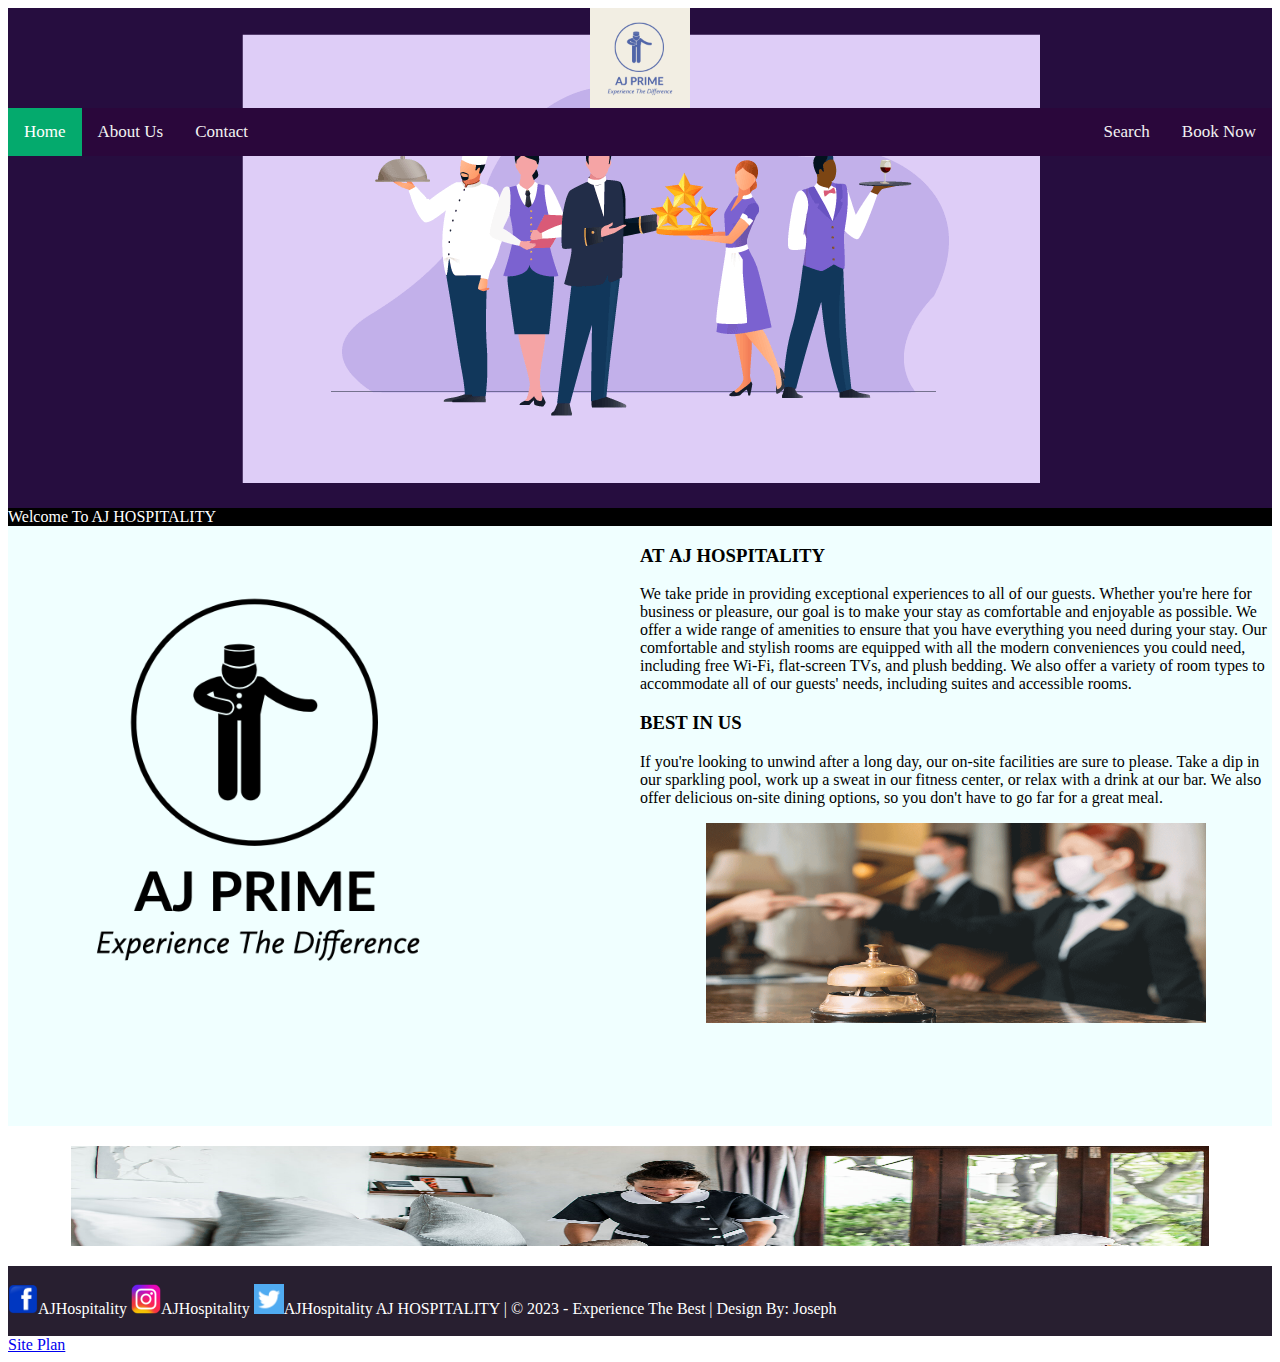
==== MYWEBSITE/index.html @ fcfc6840 "hgsa" ====
<!DOCTYPE html>
<html lang="en">
<head>
    <meta charset="UTF-8">
    <meta http-equiv="X-UA-Compatible" content="IE=edge">
    <meta name="viewport" content="width=device-width, initial-scale=1.0">
    <title>AJ HOSPITALITY | Home Page</title>
    <link rel="stylesheet" href="style/style.css" />
</head>

<body>
    <div id="main">

        <div id="banner" style="background-image: url(img/banner.png); height: 500px; width: 100%; background-position: center; background-repeat: no-repeat; background-size: auto;">
            
                <div id="logo"><img src="img/l4.jpeg" alt="logo" height=100px width=100px style="display: block;
                    margin-left: auto; margin-right: auto;"></div>
            
            <div id="nav">
                
                <div class="topnav">
                    <a class="active" href="index.html">Home</a>
                    <a href="about.html">About Us</a>
                    <a href="contact.html">Contact</a>
                    <div class="topnav-right">
                      <a href="#search">Search</a>
                      <a href="#booknow">Book Now</a>
                    </div>
                  </div>

            </div>
            
        </div>

    <div id="WelcomeNote">Welcome To AJ HOSPITALITY</div>

    <div id="midpage">
        <div id="bannerpic"><img src="img/l1.png" style="height: 500px; width: 500px;"></div>
        <div id="bannertext"> <h3>AT <B>AJ HOSPITALITY</B></h3> We take pride in providing exceptional experiences to all of our guests. Whether you're here for business or pleasure, our goal is to make your stay as comfortable and enjoyable as possible.
            We offer a wide range of amenities to ensure that you have everything you need during your stay. Our comfortable and stylish rooms are equipped with all the modern conveniences you could need, including free Wi-Fi, flat-screen TVs, and plush bedding. We also offer a 
            variety of room types to accommodate all of our guests' needs, including suites and accessible rooms.

        <h3><strong>BEST IN US</strong></h3>
        If you're looking to unwind after a long day, our on-site facilities are sure to please. Take a dip in our sparkling pool, work up a sweat in our fitness center, or relax with a drink at our bar.
         We also offer delicious on-site dining options, so you don't have to go far for a great meal.
         <p>

        <center><img src="img/ok.png" height="200px" width="500px"></center>
         </p>
        </div>
    </div>

    <div id="space"></div>

    <div id="downimmage"><img src="img/hospitality-banner.jpeg" height="100px" width="90%" style="display: block;
        margin-left: auto; margin-right: auto;"></div>
    <div id="space"></div>

    <div id="footer"><br>
        
        <img src="img/facebook.png" alt="facebook" width=30px height=30px>AJHospitality
       <img src="img/instagram.png" alt="instagram" width=30px height=30px>AJHospitality
       <img src="img/twitter.png" alt="twitter" width=30px height=30px>AJHospitality
AJ HOSPITALITY | &copy; 2023 - Experience The Best | Design By: Joseph</div>
<div class="center" style="display: block; margin-left: auto; margin-right: auto;"><a href="site-plan.html">Site Plan</a></div>


    </div>
</body>

</html>
---- MYWEBSITE/style/style.css ----
#main{
    height: auto;
    width: 100%;
    align-content: center;
    }

#banner{height: 500px;
        width: 100%;
        background-color: rgb(38, 13, 63);
    }

#WelcomeNote{background-color: black;
             color: rgb(255, 255, 255);
            width: 100%;}

#midpage{height: 600px; width: 100%; background-color: #f0ffff;}
#bannerpic{height: 600px; width: 50%; float: left;}
#bannertext{height: 600px; width: 50%; float: right;}
#space{height: 20px; width: 100%;}
#downimmage{height: 100px; width: 100%;}
#footer{height: 70px; background-color: rgb(40, 31, 48); color: white;}


/*ABOUT US CSS */ 
#Amidpage{height: auto; width: 100%;}
#leftside{float: left; height: 600px; background-color: #253146; width: 30%;}
#pic{height: 200px; background-color: yellow; width: 30%; float: left;}
#pictext{height: 400px; width: 30%; float: left;}

#rightside{float: right; background-color: aliceblue; height: 600px; width: 70%;}


p{font-family:verdana;}




/*NAVIGATION*/
/*ul {
    list-style-type: none;
    margin: 0;
    padding: 0;
    overflow: hidden;
    background-color: #333;
  }
  
  li {
    float: center;
  }
  
  li a {
    display: block;
    color: white;
    text-align: center;
    padding: 14px 16px;
    text-decoration: none;
  }
  
  li a:hover:not(.active) {
    background-color: #111;
  }
  
  .active {
    background-color: #04AA6D;
  }*/


.topnav {
    overflow: hidden;
    background-color: #2a073b;
  }
  
  .topnav a {
    float: left;
    color: #f2f2f2;
    text-align: center;
    padding: 14px 16px;
    text-decoration: none;
    font-size: 17px;
  }
  
  .topnav a:hover {
    background-color: #ddd;
    color: black;
  }
  
  .topnav a.active {
    background-color: #04AA6D;
    color: white;
  }
  
  .topnav-right {
    float: right;
  }


  .button {
    background-color: #2e0267; /* Green */
    border: none;
    color: white;
    padding: 15px 32px;
    text-align: center;
    text-decoration: none;
    display: inline-block;
    font-size: 16px;
    margin: 4px 2px;
    cursor: pointer;
    -webkit-transition-duration: 0.4s; /* Safari */
    transition-duration: 0.4s;
  }
  
  .button2:hover {
    box-shadow: 0 12px 16px 0 rgba(0,0,0,0.24),0 17px 50px 0 rgba(0,0,0,0.19);
  }

  #contactpic{height: 500px; width: 100%;}
 

  .container {
    max-width: 400px;
    width: 100%;
    margin: 0 auto;
    position: relative;
  }
  
  #contact input[type="text"],
  #contact input[type="email"],
  #contact input[type="tel"],
  #contact input[type="url"],
  #contact textarea,
  #contact button[type="submit"] {
    font: 400 12px/16px "Roboto", Helvetica, Arial, sans-serif;
  }
  
  #contact {
    background: #F9F9F9;
    padding: 25px;
    margin: 150px 0;
    box-shadow: 0 0 20px 0 rgba(0, 0, 0, 0.2), 0 5px 5px 0 rgba(0, 0, 0, 0.24);
  }
  
  #contact h3 {
    display: block;
    font-size: 30px;
    font-weight: 300;
    margin-bottom: 10px;
  }
  
  #contact h4 {
    margin: 5px 0 15px;
    display: block;
    font-size: 13px;
    font-weight: 400;
  }
  
  fieldset {
    border: medium none !important;
    margin: 0 0 10px;
    min-width: 100%;
    padding: 0;
    width: 100%;
  }
  
  #contact input[type="text"],
  #contact input[type="email"],
  #contact input[type="tel"],
  #contact input[type="url"],
  #contact textarea {
    width: 100%;
    border: 1px solid #ccc;
    background: #FFF;
    margin: 0 0 5px;
    padding: 10px;
  }
  
  #contact input[type="text"]:hover,
  #contact input[type="email"]:hover,
  #contact input[type="tel"]:hover,
  #contact input[type="url"]:hover,
  #contact textarea:hover {
    -webkit-transition: border-color 0.3s ease-in-out;
    -moz-transition: border-color 0.3s ease-in-out;
    transition: border-color 0.3s ease-in-out;
    border: 1px solid #aaa;
  }
  
  #contact textarea {
    height: 100px;
    max-width: 100%;
    resize: none;
  }
  
  #contact button[type="submit"] {
    cursor: pointer;
    width: 100%;
    border: none;
    background: #4CAF50;
    color: #FFF;
    margin: 0 0 5px;
    padding: 10px;
    font-size: 15px;
  }
  
  #contact button[type="submit"]:hover {
    background: #43A047;
    -webkit-transition: background 0.3s ease-in-out;
    -moz-transition: background 0.3s ease-in-out;
    transition: background-color 0.3s ease-in-out;
  }
  
  #contact button[type="submit"]:active {
    box-shadow: inset 0 1px 3px rgba(0, 0, 0, 0.5);
  }
  
  .copyright {
    text-align: center;
  }
  
  #contact input:focus,
  #contact textarea:focus {
    outline: 0;
    border: 1px solid #aaa;
  }
  
  ::-webkit-input-placeholder {
    color: #888;
  }
  
  :-moz-placeholder {
    color: #888;
  }
  
  ::-moz-placeholder {
    color: #888;
  }
  
  :-ms-input-placeholder {
    color: #888;
  }
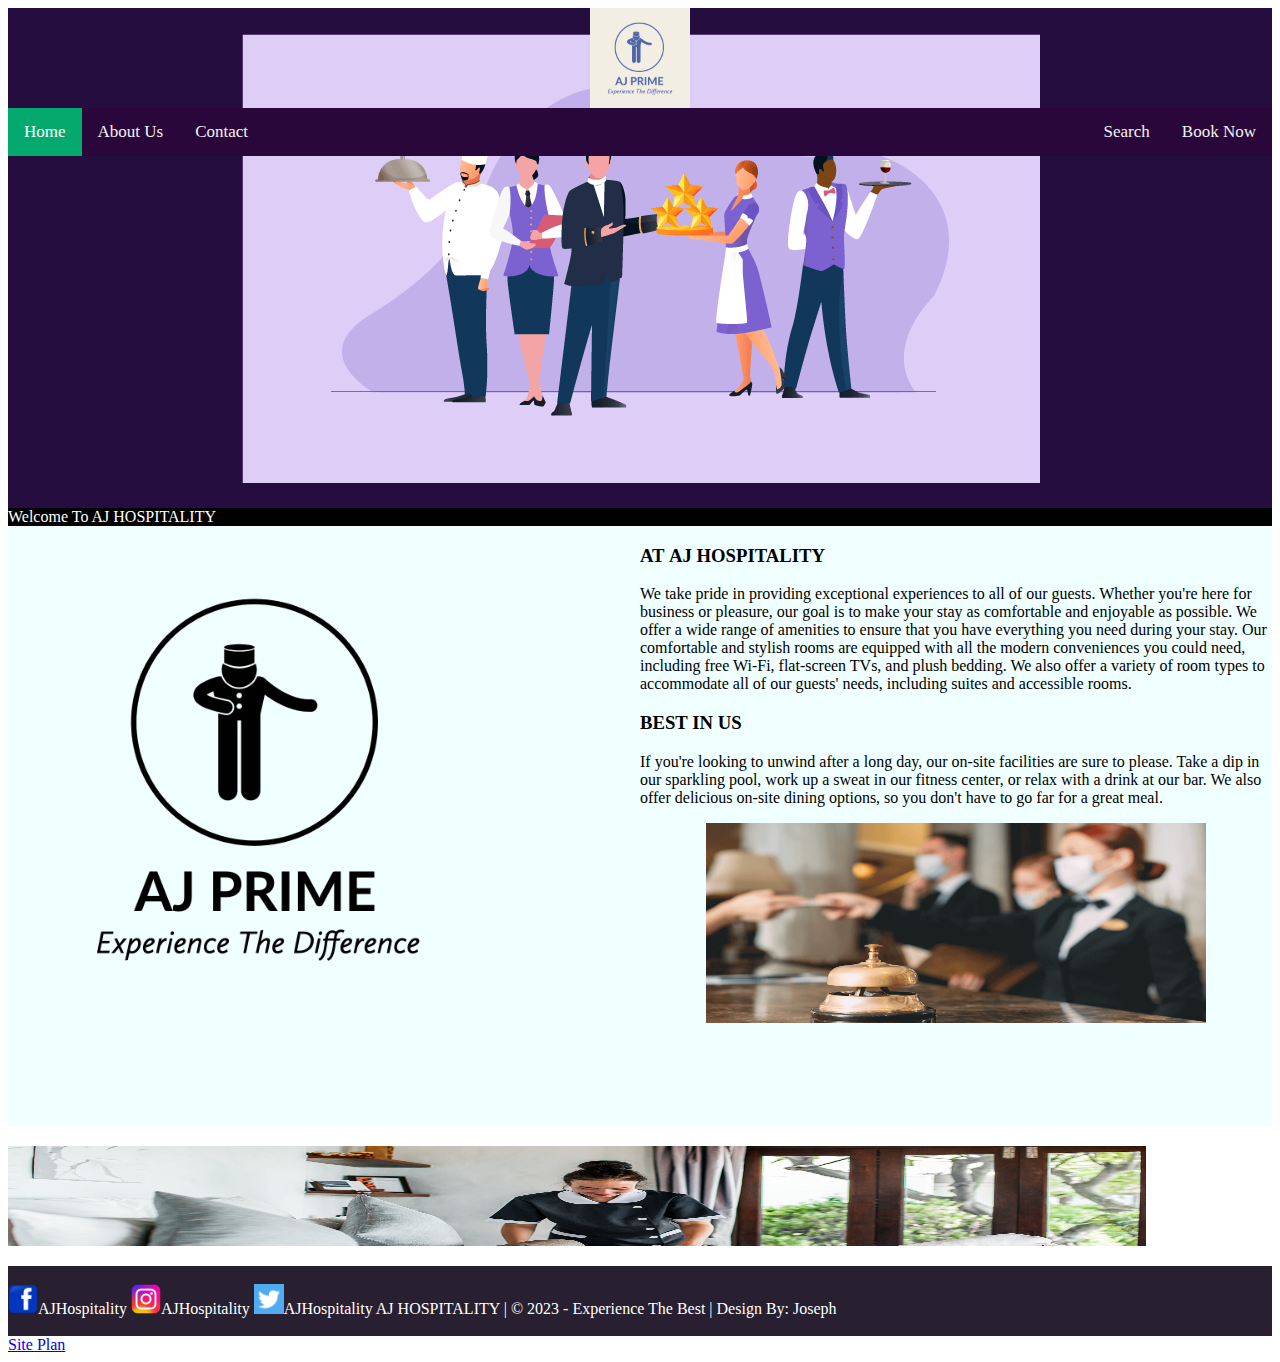
==== commit 1fc576ac: "ddddd" ====
--- a/MYWEBSITE/index.html
+++ b/MYWEBSITE/index.html
@@ -52,9 +52,8 @@
 
     <div id="space"></div>
 
-    <div id="downimmage"><img src="img/hospitality-banner.jpeg" height="100px" width="90%" style="display: block;
-        margin-left: auto; margin-right: auto;"></div>
-    <div id="space"></div>
+    <div id="downimmage"><img alt="image banner" src="img/hospitality-banner.jpeg" height="100px" width="90%"></div>
+    <div id="space1" style="height: 20px; width: 100%"></div>
 
     <div id="footer"><br>
         
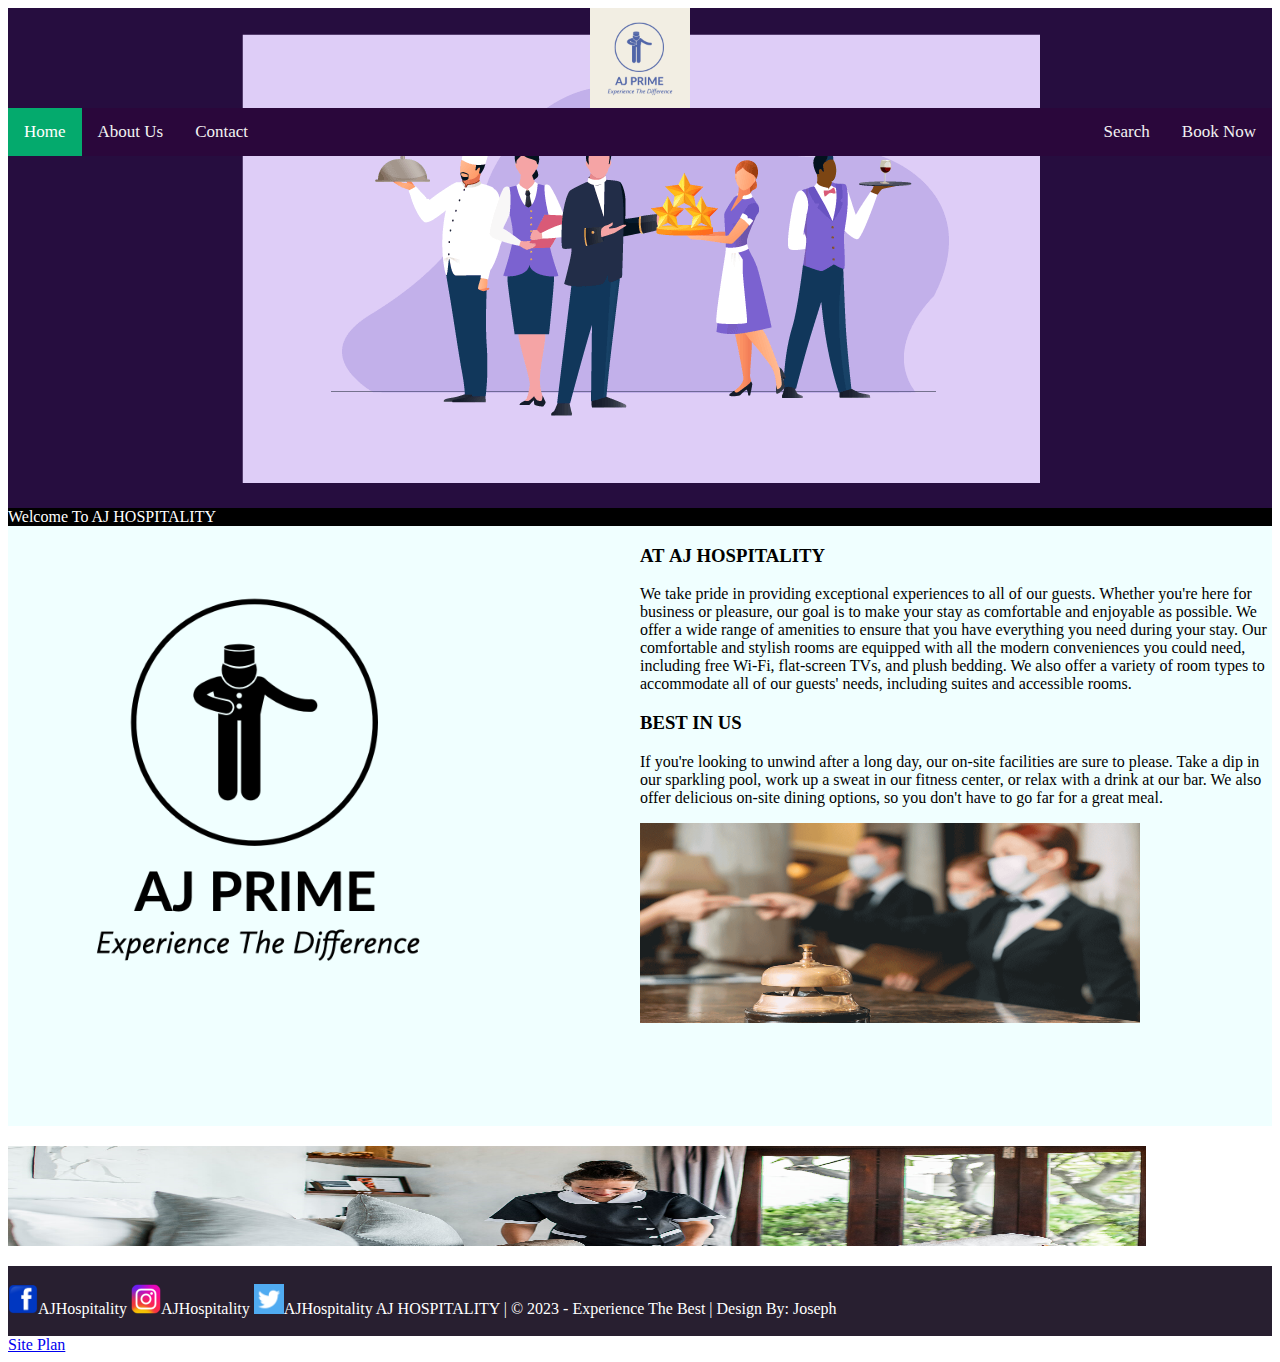
==== commit f8bcd9a0: "omm" ====
--- a/MYWEBSITE/index.html
+++ b/MYWEBSITE/index.html
@@ -45,7 +45,7 @@
          We also offer delicious on-site dining options, so you don't have to go far for a great meal.
          <p>
 
-        <center><img src="img/ok.png" height="200px" width="500px"></center>
+        <img src="img/ok.png" style="height: 200px; width: 500px; align-content: center;">
          </p>
         </div>
     </div>
